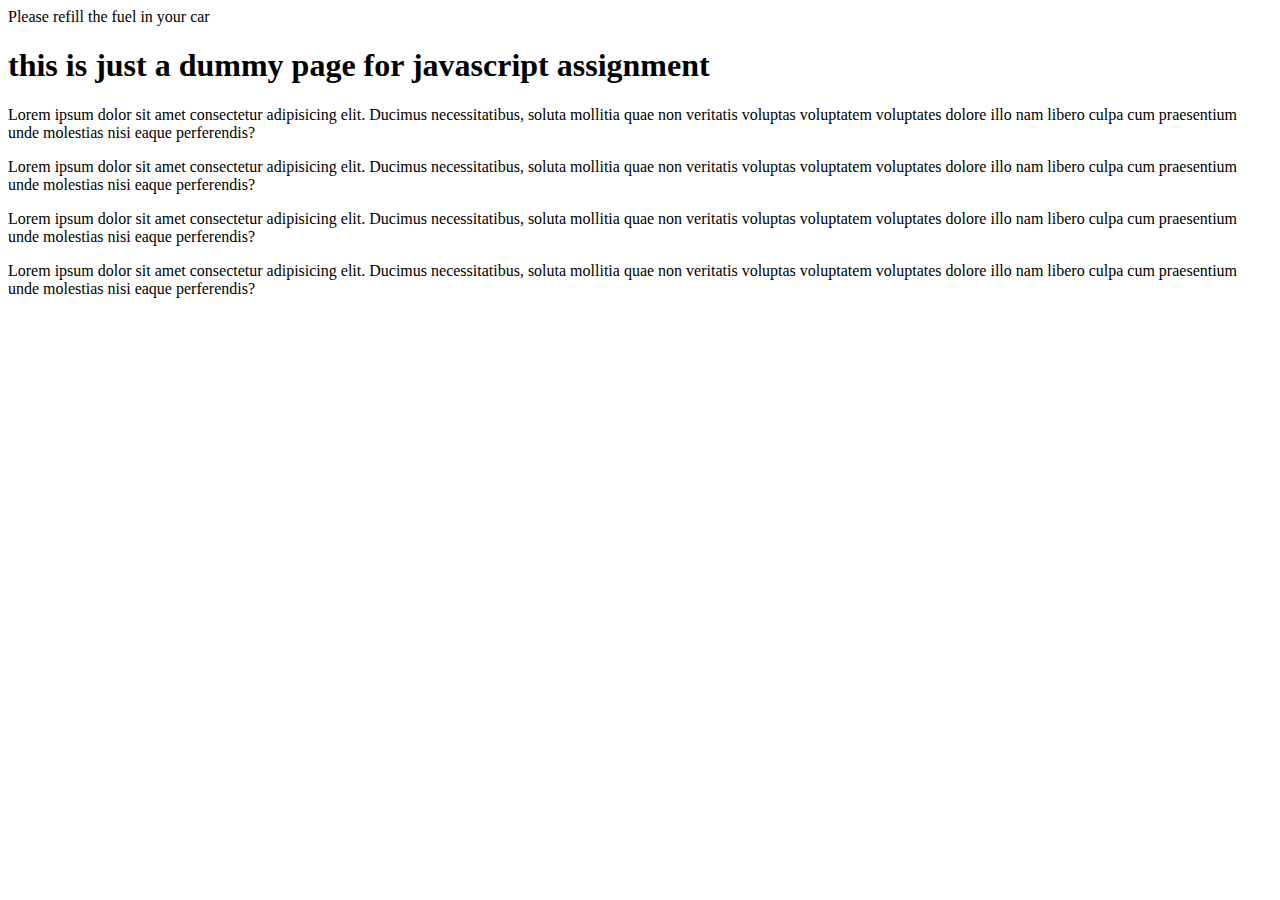
==== assignment05/index.html @ dcbe92fb "resolving error" ====
<!DOCTYPE html>
<html lang="en">
<head>
    <meta charset="UTF-8">
    <meta name="viewport" content="width=device-width, initial-scale=1.0">
    <title>fifth assignment</title>
    <script src="app.js"> </script>
    <!-- <script> 
        testing the alert in top body 
    </script> -->
</head>
<body>
    <!-- <script> 
        testing the alert in top body 
    </script> -->
   <h1>this is just a dummy page for javascript assignment</h1>
   <p>Lorem ipsum dolor sit amet consectetur adipisicing elit. Ducimus necessitatibus, soluta mollitia quae non veritatis voluptas voluptatem voluptates dolore illo nam libero culpa cum praesentium unde molestias nisi eaque perferendis?</p>
   <p>Lorem ipsum dolor sit amet consectetur adipisicing elit. Ducimus necessitatibus, soluta mollitia quae non veritatis voluptas voluptatem voluptates dolore illo nam libero culpa cum praesentium unde molestias nisi eaque perferendis?</p>
   <!-- <script> 
     testing the alert in middle of body
   </script> -->
   <p>Lorem ipsum dolor sit amet consectetur adipisicing elit. Ducimus necessitatibus, soluta mollitia quae non veritatis voluptas voluptatem voluptates dolore illo nam libero culpa cum praesentium unde molestias nisi eaque perferendis?</p>
   <p>Lorem ipsum dolor sit amet consectetur adipisicing elit. Ducimus necessitatibus, soluta mollitia quae non veritatis voluptas voluptatem voluptates dolore illo nam libero culpa cum praesentium unde molestias nisi eaque perferendis?</p>
   <!-- <script> 
     testing the alert in end of body
   </script> -->
</body>
</html>
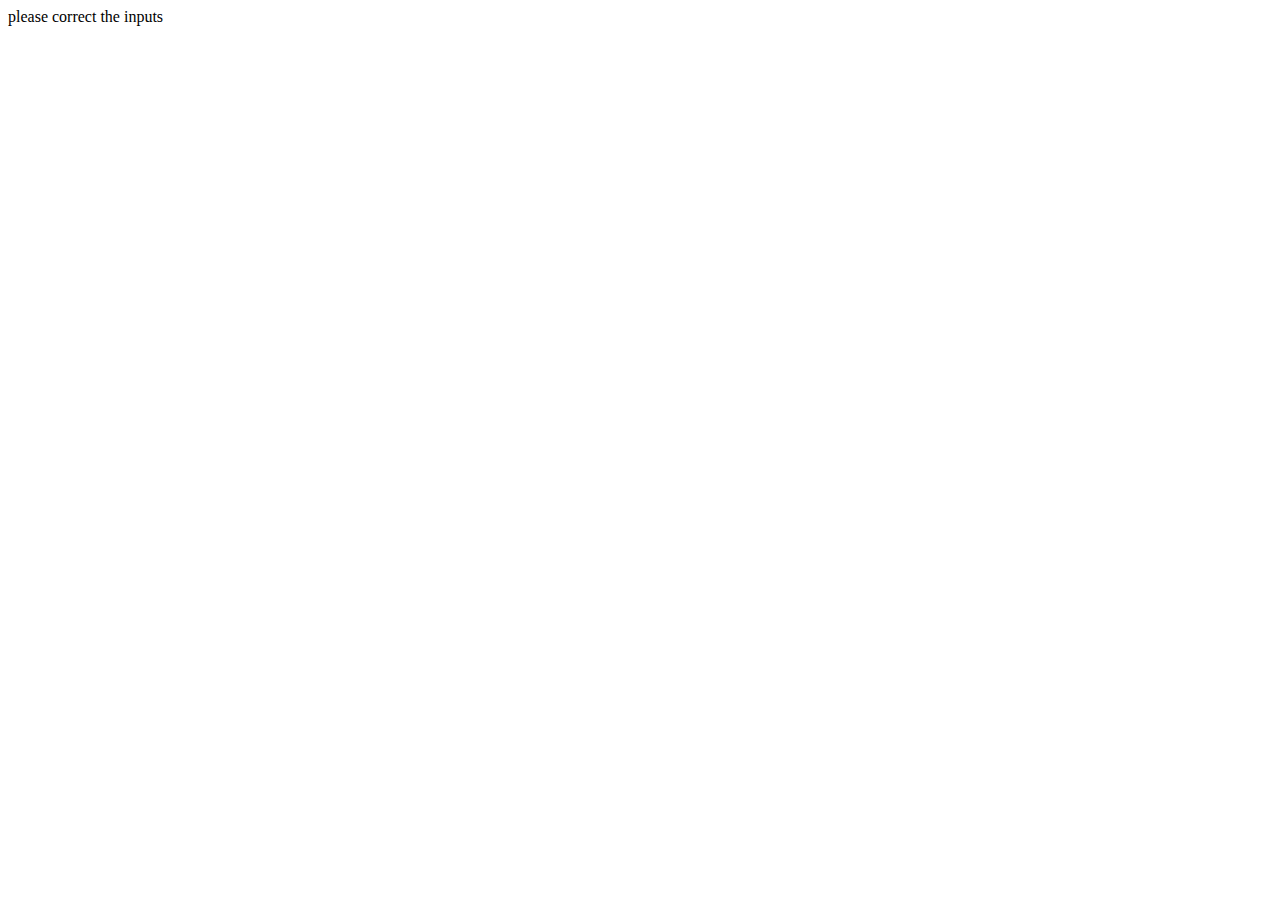
==== commit 723aae05: "edit assignment05" ====
--- a/assignment05/index.html
+++ b/assignment05/index.html
@@ -12,16 +12,16 @@
 <body>
     <!-- <script> 
         testing the alert in top body 
-    </script> -->
+    </script>
    <h1>this is just a dummy page for javascript assignment</h1>
    <p>Lorem ipsum dolor sit amet consectetur adipisicing elit. Ducimus necessitatibus, soluta mollitia quae non veritatis voluptas voluptatem voluptates dolore illo nam libero culpa cum praesentium unde molestias nisi eaque perferendis?</p>
    <p>Lorem ipsum dolor sit amet consectetur adipisicing elit. Ducimus necessitatibus, soluta mollitia quae non veritatis voluptas voluptatem voluptates dolore illo nam libero culpa cum praesentium unde molestias nisi eaque perferendis?</p>
-   <!-- <script> 
+   <script> 
      testing the alert in middle of body
-   </script> -->
+   </script>
    <p>Lorem ipsum dolor sit amet consectetur adipisicing elit. Ducimus necessitatibus, soluta mollitia quae non veritatis voluptas voluptatem voluptates dolore illo nam libero culpa cum praesentium unde molestias nisi eaque perferendis?</p>
    <p>Lorem ipsum dolor sit amet consectetur adipisicing elit. Ducimus necessitatibus, soluta mollitia quae non veritatis voluptas voluptatem voluptates dolore illo nam libero culpa cum praesentium unde molestias nisi eaque perferendis?</p>
-   <!-- <script> 
+   <script> 
      testing the alert in end of body
    </script> -->
 </body>
